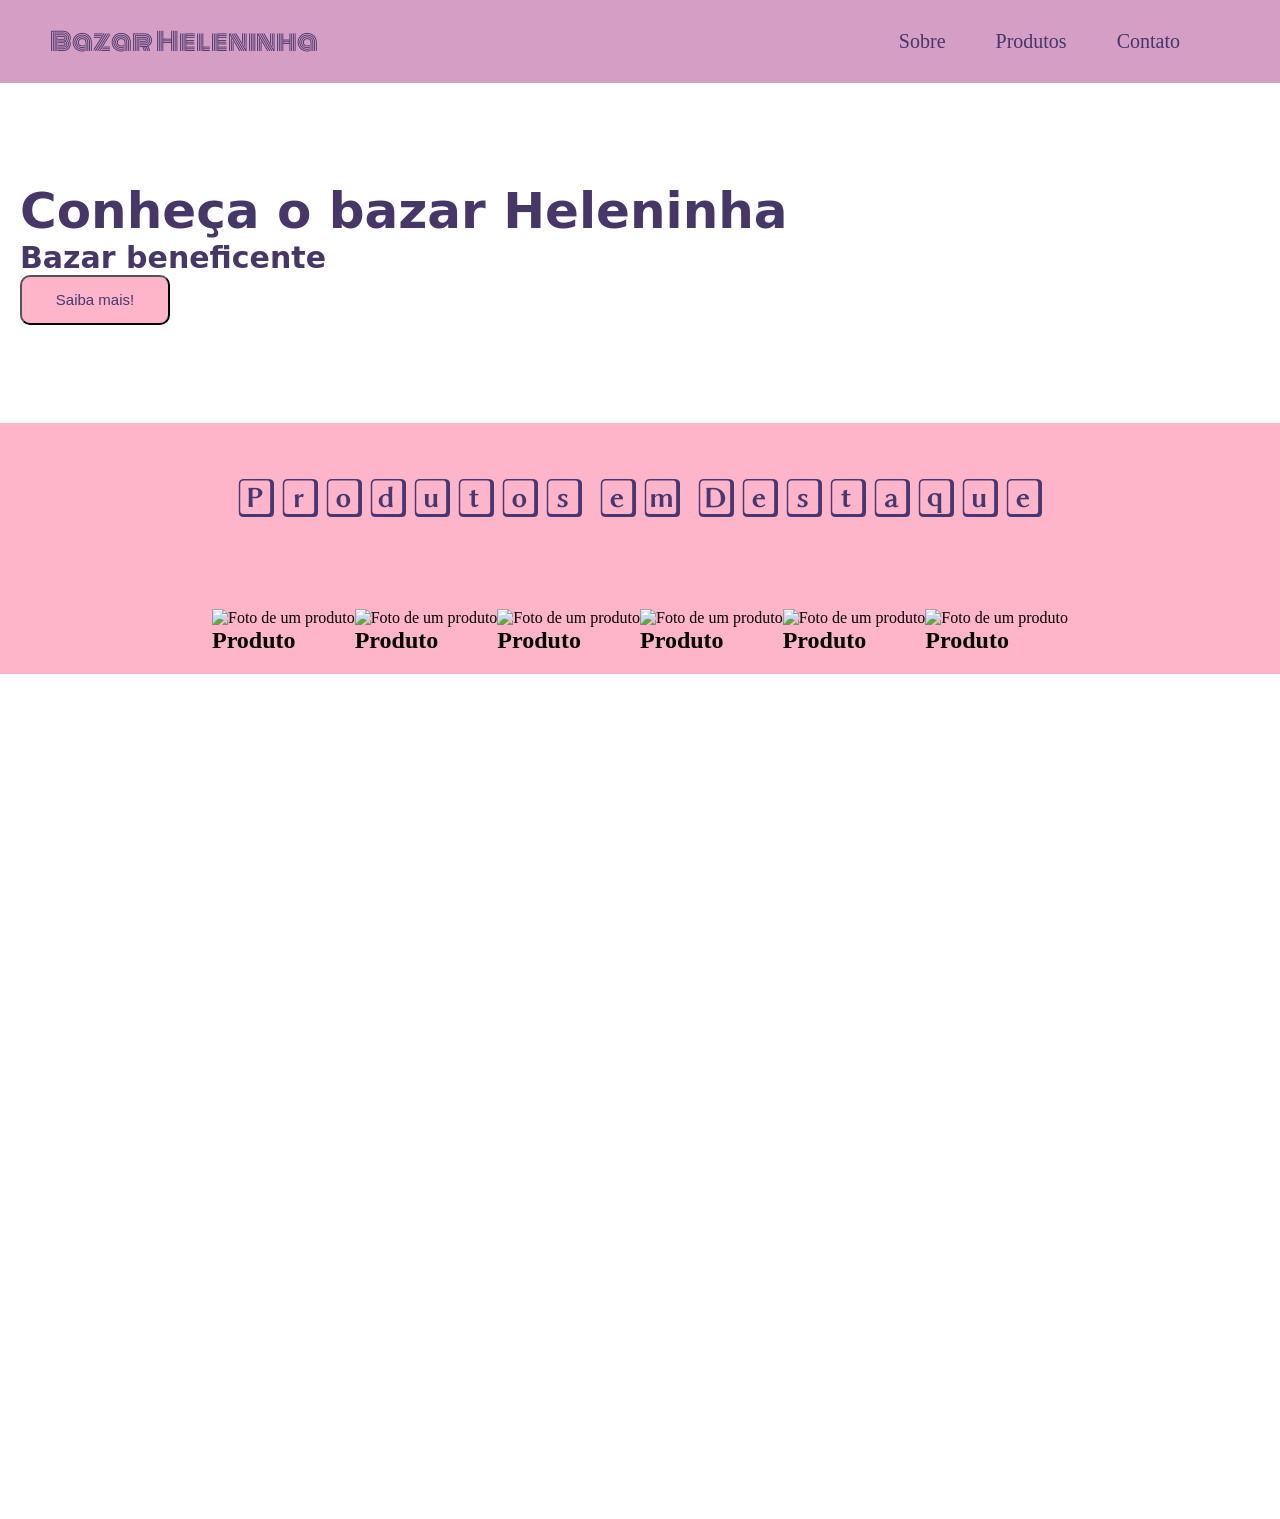
==== index.htm @ b9fe1be5 "Add files via upload" ====
<!DOCTYPE html>
<html lang="pt-br">
<head>
    <meta charset="UTF-8">
    <meta name="viewport" content="width=device-width, initial-scale=1.0">
    <link rel="stylesheet" href="style.css">
    <link rel="preconnect" href="https://fonts.googleapis.com">
    <link rel="preconnect" href="https://fonts.gstatic.com" crossorigin>
    <link href="https://fonts.googleapis.com/css2?family=Libertinus+Keyboard&family=Monoton&display=swap" rel="stylesheet">  
    <title>Bazar Heleninha</title>
</head>
<body>
    <header>
        <h2>Bazar Heleninha</h2>
        <nav>
            <ul>
                <li><a href="#sobre">Sobre</a></li>
                <li><a href="#produtos">Produtos</a></li>
                <li><a href="#contato">Contato</a></li>
            </ul>
        </nav>
    </header>

    <section class="topo-site"> 
        <h1>Conheça o bazar Heleninha</h1>
        <h2>Bazar beneficente</h2>
     
        <button id="saiba-mais">
            <a href="#">Saiba mais!</a>
        </button>
    </section>

    <section class="produtos-destaque">
        <h1>Produtos em Destaque</h1>
        <div class="produtos">
            <div class="produto">
                <img src="img/bazar-beneficente.png" alt="Foto de um produto" srcset="">
                <h2>Produto</h2>
            </div>

            <div class="produto">
                <img src="img/bazar-beneficente.png" alt="Foto de um produto" srcset="">
                <h2>Produto</h2>
            </div>
        
            <div class="produto">
                <img src="img/bazar-beneficente.png" alt="Foto de um produto" srcset="">
                <h2>Produto</h2>
            </div>

            <div class="produto">
                <img src="img/bazar-beneficente.png" alt="Foto de um produto" srcset="">
                <h2>Produto</h2>
            </div>

            <div class="produto">
                <img src="img/bazar-beneficente.png" alt="Foto de um produto" srcset="">
                <h2>Produto</h2>
            </div>

            <div class="produto">
                <img src="img/bazar-beneficente.png" alt="Foto de um produto" srcset="">
                <h2>Produto</h2>
            </div>
        </div>
    </section>

    <section class="parallax"> </section>

    <section class="mvv">
        <article class="missao">
            <h2>Missão</h2>
            <p>Lorem ipsum dolor sit amet consectetur adipisicing elit. Quisquam, quod  .</p>
        </article>
        <article class="visao">
            <h2>Visão</h2>
            <p>Lorem ipsum dolor sit amet consectetur adipisicing elit. Quisquam, quod.</p>
        </article>
        <article class="valores">
            <h2>Valores</h2>
            <p>Lorem ipsum dolor sit amet consectetur adipisicing elit. Quisquam, quod.</p>
        </article>
    </section>

    <footer>
        <section class="rodape">
            <article class="left-side">
                <h4>Redes sociais:</h4>
                <a href="https://www.instagram.com/bazar.heleninha?igsh=MTRmM3lyMXVzdnQ0ag=="><svg xmlns="http://www.w3.org/2000/svg" viewBox="0 0 448 512" width = "20px" ><!--!Font Awesome Free v7.0.1 by @fontawesome - https://fontawesome.com License - https://fontawesome.com/license/free Copyright 2025 Fonticons, Inc.--><path d="M224.3 141a115 115 0 1 0 -.6 230 115 115 0 1 0 .6-230zm-.6 40.4a74.6 74.6 0 1 1 .6 149.2 74.6 74.6 0 1 1 -.6-149.2zm93.4-45.1a26.8 26.8 0 1 1 53.6 0 26.8 26.8 0 1 1 -53.6 0zm129.7 27.2c-1.7-35.9-9.9-67.7-36.2-93.9-26.2-26.2-58-34.4-93.9-36.2-37-2.1-147.9-2.1-184.9 0-35.8 1.7-67.6 9.9-93.9 36.1s-34.4 58-36.2 93.9c-2.1 37-2.1 147.9 0 184.9 1.7 35.9 9.9 67.7 36.2 93.9s58 34.4 93.9 36.2c37 2.1 147.9 2.1 184.9 0 35.9-1.7 67.7-9.9 93.9-36.2 26.2-26.2 34.4-58 36.2-93.9 2.1-37 2.1-147.8 0-184.8zM399 388c-7.8 19.6-22.9 34.7-42.6 42.6-29.5 11.7-99.5 9-132.1 9s-102.7 2.6-132.1-9c-19.6-7.8-34.7-22.9-42.6-42.6-11.7-29.5-9-99.5-9-132.1s-2.6-102.7 9-132.1c7.8-19.6 22.9-34.7 42.6-42.6 29.5-11.7 99.5-9 132.1-9s102.7-2.6 132.1 9c19.6 7.8 34.7 22.9 42.6 42.6 11.7 29.5 9 99.5 9 132.1s2.7 102.7-9 132.1z"/></svg></a>
            </article>
            <article class="middle">
                <h4>Endereço: </h4>
                <iframe src="https://www.google.com/maps/embed?pb=!1m18!1m12!1m3!1d3655.4630672507064!2d-46.686541225130306!3d-23.623581963880145!2m3!1f0!2f0!3f0!3m2!1i1024!2i768!4f13.1!3m3!1m2!1s0x94ce509614fd8ca5%3A0x81a8673ee5ab8571!2sR.%20Joaquim%20Nabuco%2C%20119%20-%20Brooklin%2C%20S%C3%A3o%20Paulo%20-%20SP%2C%2004621-001!5e0!3m2!1spt-BR!2sbr!4v1757563681616!5m2!1spt-BR!2sbr" width="450" height="250" style="border:0;" allowfullscreen="" loading="lazy" referrerpolicy="no-referrer-when-downgrade"></iframe>
            </article>
            <article class="right-side">
                <h4>Horários: </h4>
                <p>Seg. a Sex. das 10h às 16h</p>
            </article>
        </section>
    </footer>
</body>
</html>
---- style.css ----
*{
    margin: 0;
    padding: 0;
}

html, body {
    height: 100%;
    overflow-x: hidden;
}

/*HEADER*/

header{
    background-color: #D49EC5;
    display: flex;
    justify-content: space-between;
    align-items: center;
    padding: 10px 50px;
}

header h2{
    color: #473668;
    font-family: "Monoton", sans-serif;
    font-weight: 400;
    font-style: normal;
    font-size: 25px;
    text-align: left;
}

nav ul{
    list-style: none;
    display: flex;
    justify-content: space-between;
    padding: 20px 50px;
    gap: 50px;
}

nav ul li a{
    color: #473668;
    text-decoration: none;
    font-size: 20px;
}

/*TOPO SITE*/

.topo-site{
    background-image: url(img/bazar-beneficente.png);
    background-size: cover;
    height: 300px;
    display: flex;
    flex-direction: column;
    justify-content: center;
    padding: 20px;
}

.topo-site h1{
    font-family: system-ui, -apple-system, BlinkMacSystemFont, 'Segoe UI', Roboto, Oxygen, Ubuntu, Cantarell, 'Open Sans', 'Helvetica Neue', sans-serif;
    font-size: 50px;
    color: #473668;
}

.topo-site h2{
    font-family: system-ui, -apple-system, BlinkMacSystemFont, 'Segoe UI', Roboto, Oxygen, Ubuntu, Cantarell, 'Open Sans', 'Helvetica Neue', sans-serif;
    font-size: 30px;
    color: #473668;
}

#saiba-mais{
    background-color: #FEB5C9;
    width: 150px;
    height: 50px;
    border-radius: 10px;
    cursor: pointer;
    transition: 0.5s ease-in;
}

#saiba-mais:hover{
    background-color: #463973;

}

#saiba-mais a{
    text-decoration: none;
    font-size: 15px;
    color: #463973;
    transition: 0.5s ease;
}

#saiba-mais a:hover{
    color: #FEB5C9;
}

/*PRODUTOS EM DESTAQUE*/

.produtos-destaque{
    display: flex;
    flex-direction: column;
    align-items: center;
    width: 100%;
    gap: 20px;
    background-color: #FEB5C9;
}

.produtos-destaque h1{
    padding: 50px;
    font-family: "Libertinus Keyboard", system-ui;
    font-size: 40px;
    color: #463973;
    font-weight: 400;
    font-style: normal;
}

.produtos{
    display: flex;
    flex-direction: row;
    justify-content: space-around;
    flex-wrap: wrap;
    max-width: 1000px;
    padding: 20px 50px;
}

.produto img{
    width: 300px;
    height: 250px;
}

/*Parallax*/

.parallax{
width: 100%;
height: 250px;
text-align: center;
padding: 40px 4%;

background-position: center;
background-size: cover;
background-repeat: no-repeat;
background-attachment: fixed;
}

.parallax:nth-of-type(3){
background-image: url("img/bazar-beneficente.png");
}

/*MISSAO, VISÃO E VALORES DA ONG*/

.mvv{
    display: flex;
    justify-content: space-evenly;
    padding: 20px 50px;
    gap: 30px;
    background-color: #AFD9A9;
    text-align: center;
}

.missao, .visao, .valores{
    background-color: #BBF2AC;
    padding: 20px;
    border-radius: 10px;
    box-shadow: 10px 10px 5px #888888;
    transition: 0.2s ease-in;
}

.missao:hover, .visao:hover, .valores:hover{
    transform: scale3d(1, 1, 1.1);
    box-shadow: 10px 10px 5px #555555;
}

.rodape{
    display: flex;
    flex-direction: row;
    justify-content: center;
    text-align: center;
    background-color: #463973;
    color: white;
}

.rodape article{
    padding: 50px;
}

@media (max-width: 800px) {
    header {
        flex-direction: column;
        padding: 20px 10px;
        text-align: center;
    }

    nav ul {
        flex-direction: column;
        gap: 20px;
        padding: 10px 0;
        align-items: center;
    }

    .topo-site {
        height: auto;
        padding: 30px 10px;
        max-width: 100%;
        margin: 10px 0;
    }

    .topo-site h1 {
        font-size: 32px;
    }

    .topo-site h2 {
        font-size: 20px;
    }

    #saiba-mais {
        width: 100%;
        height: 40px;
        margin-top: 10px;
    }

    .produtos-destaque {
        padding: 10px;
        max-width: 100%;
    }

    .produtos {
        flex-direction: column;
        align-items: center;
        padding: 10px 0;
        gap: 20px;
        max-width: 100%;
    }

    .produto img {
        width: 90vw;
        max-width: 300px;
        height: auto;
    }

    .mvv {
        flex-direction: column;
        gap: 20px;
        padding: 10px;
        max-width: 100%;
    }

    .rodape {
        flex-direction: column;
        gap: 20px;
        padding: 10px;
        max-width: 100%;
    }

    .rodape article,
    .middle iframe {
        width: 100%;
        max-width: 100%;
    }

    .middle iframe {
        height: 180px;
    }
}
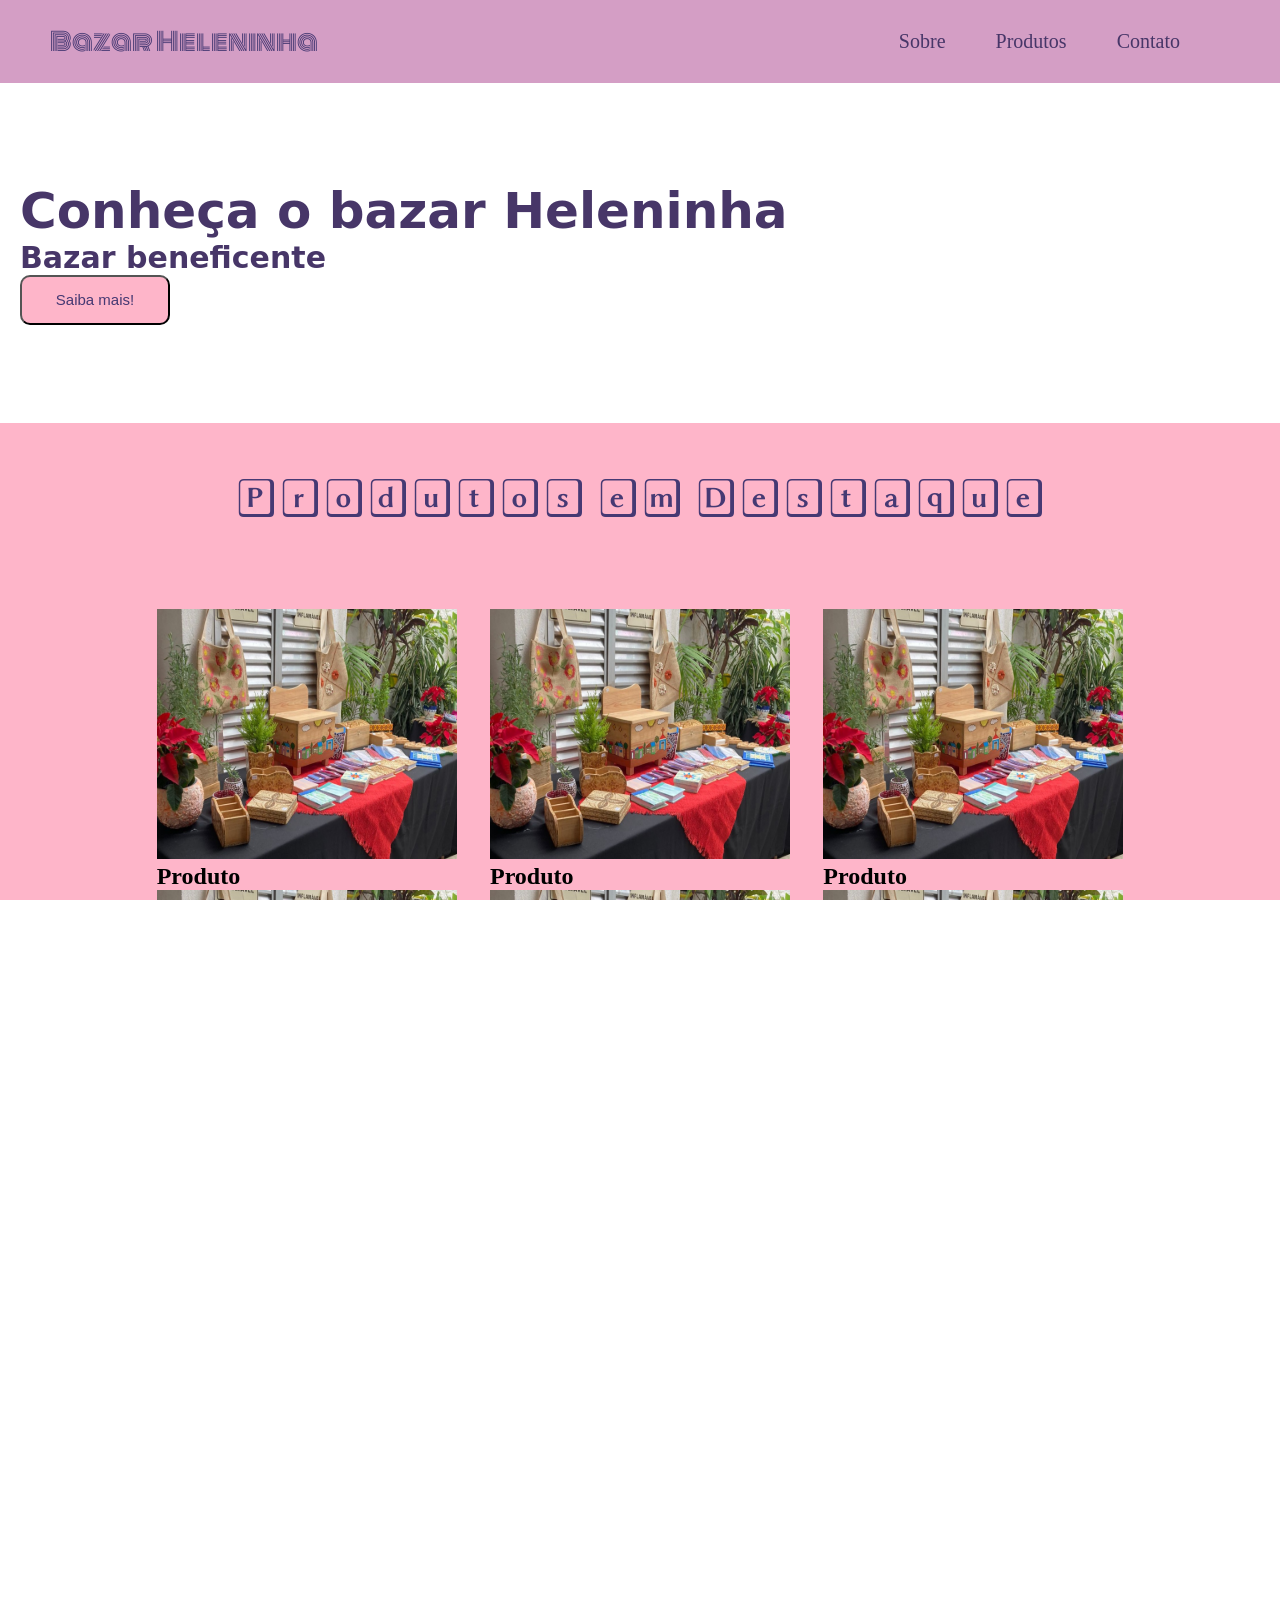
==== commit 5859f802: "Add files via upload" ====
--- a/index.htm
+++ b/index.htm
@@ -86,10 +86,9 @@
         <section class="rodape">
             <article class="left-side">
                 <h4>Redes sociais:</h4>
-                <a href="https://www.instagram.com/bazar.heleninha?igsh=MTRmM3lyMXVzdnQ0ag=="><svg xmlns="http://www.w3.org/2000/svg" viewBox="0 0 448 512" width = "20px" ><!--!Font Awesome Free v7.0.1 by @fontawesome - https://fontawesome.com License - https://fontawesome.com/license/free Copyright 2025 Fonticons, Inc.--><path d="M224.3 141a115 115 0 1 0 -.6 230 115 115 0 1 0 .6-230zm-.6 40.4a74.6 74.6 0 1 1 .6 149.2 74.6 74.6 0 1 1 -.6-149.2zm93.4-45.1a26.8 26.8 0 1 1 53.6 0 26.8 26.8 0 1 1 -53.6 0zm129.7 27.2c-1.7-35.9-9.9-67.7-36.2-93.9-26.2-26.2-58-34.4-93.9-36.2-37-2.1-147.9-2.1-184.9 0-35.8 1.7-67.6 9.9-93.9 36.1s-34.4 58-36.2 93.9c-2.1 37-2.1 147.9 0 184.9 1.7 35.9 9.9 67.7 36.2 93.9s58 34.4 93.9 36.2c37 2.1 147.9 2.1 184.9 0 35.9-1.7 67.7-9.9 93.9-36.2 26.2-26.2 34.4-58 36.2-93.9 2.1-37 2.1-147.8 0-184.8zM399 388c-7.8 19.6-22.9 34.7-42.6 42.6-29.5 11.7-99.5 9-132.1 9s-102.7 2.6-132.1-9c-19.6-7.8-34.7-22.9-42.6-42.6-11.7-29.5-9-99.5-9-132.1s-2.6-102.7 9-132.1c7.8-19.6 22.9-34.7 42.6-42.6 29.5-11.7 99.5-9 132.1-9s102.7-2.6 132.1 9c19.6 7.8 34.7 22.9 42.6 42.6 11.7 29.5 9 99.5 9 132.1s2.7 102.7-9 132.1z"/></svg></a>
+                <a href="https://www.instagram.com/bazar.heleninha?igsh=MTRmM3lyMXVzdnQ0ag=="><svg xmlns="http://www.w3.org/2000/svg" viewBox="0 0 448 512" width = "40px" ><!--!Font Awesome Free v7.0.1 by @fontawesome - https://fontawesome.com License - https://fontawesome.com/license/free Copyright 2025 Fonticons, Inc.--><path d="M224.3 141a115 115 0 1 0 -.6 230 115 115 0 1 0 .6-230zm-.6 40.4a74.6 74.6 0 1 1 .6 149.2 74.6 74.6 0 1 1 -.6-149.2zm93.4-45.1a26.8 26.8 0 1 1 53.6 0 26.8 26.8 0 1 1 -53.6 0zm129.7 27.2c-1.7-35.9-9.9-67.7-36.2-93.9-26.2-26.2-58-34.4-93.9-36.2-37-2.1-147.9-2.1-184.9 0-35.8 1.7-67.6 9.9-93.9 36.1s-34.4 58-36.2 93.9c-2.1 37-2.1 147.9 0 184.9 1.7 35.9 9.9 67.7 36.2 93.9s58 34.4 93.9 36.2c37 2.1 147.9 2.1 184.9 0 35.9-1.7 67.7-9.9 93.9-36.2 26.2-26.2 34.4-58 36.2-93.9 2.1-37 2.1-147.8 0-184.8zM399 388c-7.8 19.6-22.9 34.7-42.6 42.6-29.5 11.7-99.5 9-132.1 9s-102.7 2.6-132.1-9c-19.6-7.8-34.7-22.9-42.6-42.6-11.7-29.5-9-99.5-9-132.1s-2.6-102.7 9-132.1c7.8-19.6 22.9-34.7 42.6-42.6 29.5-11.7 99.5-9 132.1-9s102.7-2.6 132.1 9c19.6 7.8 34.7 22.9 42.6 42.6 11.7 29.5 9 99.5 9 132.1s2.7 102.7-9 132.1z"/></svg></a>
             </article>
             <article class="middle">
-                <h4>Endereço: </h4>
                 <iframe src="https://www.google.com/maps/embed?pb=!1m18!1m12!1m3!1d3655.4630672507064!2d-46.686541225130306!3d-23.623581963880145!2m3!1f0!2f0!3f0!3m2!1i1024!2i768!4f13.1!3m3!1m2!1s0x94ce509614fd8ca5%3A0x81a8673ee5ab8571!2sR.%20Joaquim%20Nabuco%2C%20119%20-%20Brooklin%2C%20S%C3%A3o%20Paulo%20-%20SP%2C%2004621-001!5e0!3m2!1spt-BR!2sbr!4v1757563681616!5m2!1spt-BR!2sbr" width="450" height="250" style="border:0;" allowfullscreen="" loading="lazy" referrerpolicy="no-referrer-when-downgrade"></iframe>
             </article>
             <article class="right-side">
--- a/style.css
+++ b/style.css
@@ -19,7 +19,7 @@
 }
 
 header h2{
-    color: #473668;
+    color: #463973;
     font-family: "Monoton", sans-serif;
     font-weight: 400;
     font-style: normal;
@@ -44,7 +44,7 @@
 /*TOPO SITE*/
 
 .topo-site{
-    background-image: url(img/bazar-beneficente.png);
+    background-image: url(img/bazar.jpg);
     background-size: cover;
     height: 300px;
     display: flex;
@@ -170,6 +170,7 @@
     display: flex;
     flex-direction: row;
     justify-content: center;
+    align-items: center;
     text-align: center;
     background-color: #463973;
     color: white;
@@ -178,6 +179,11 @@
 .rodape article{
     padding: 50px;
 }
+
+.rodape h4, p{
+    font-size: 20px;
+}
+
 
 @media (max-width: 800px) {
     header {
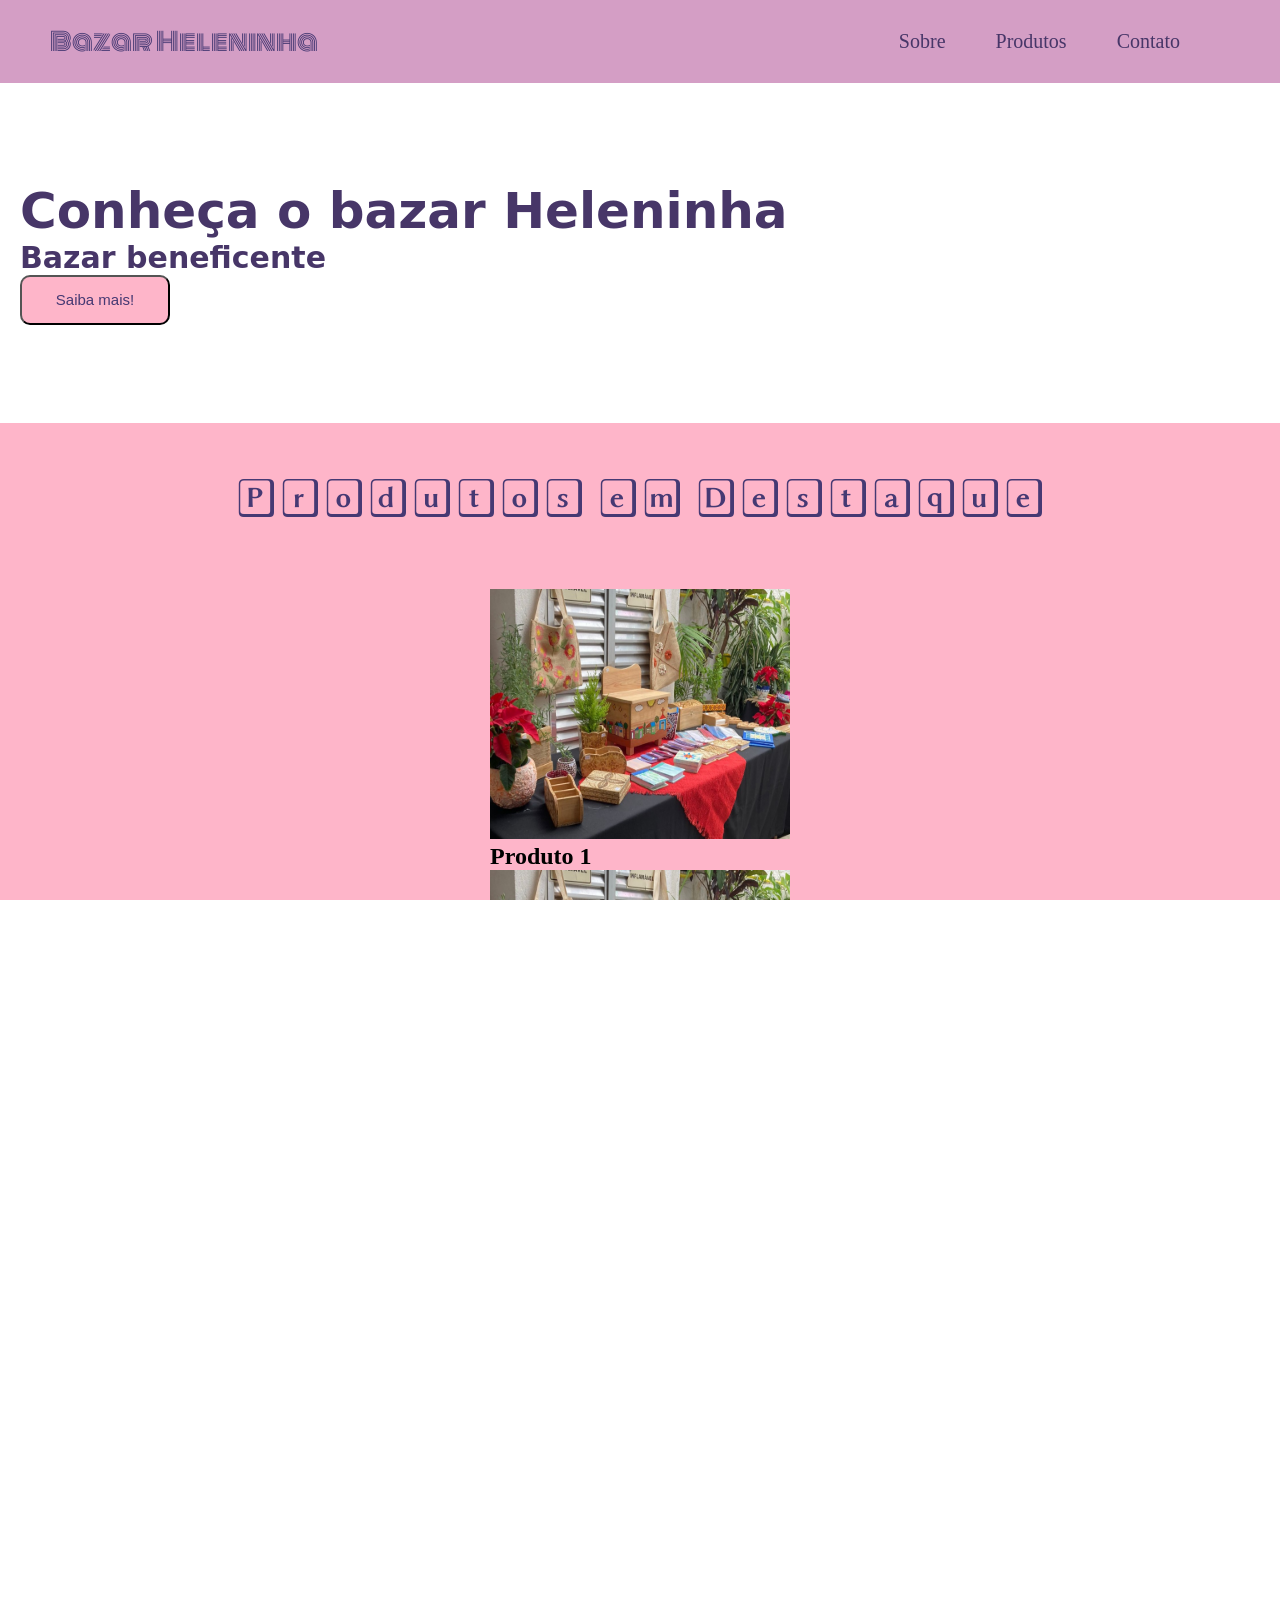
==== commit f7435518: "novo codigo com script" ====
--- a/index.htm
+++ b/index.htm
@@ -4,6 +4,7 @@
     <meta charset="UTF-8">
     <meta name="viewport" content="width=device-width, initial-scale=1.0">
     <link rel="stylesheet" href="style.css">
+    <script src="script.js"></script>
     <link rel="preconnect" href="https://fonts.googleapis.com">
     <link rel="preconnect" href="https://fonts.gstatic.com" crossorigin>
     <link href="https://fonts.googleapis.com/css2?family=Libertinus+Keyboard&family=Monoton&display=swap" rel="stylesheet">  
@@ -32,37 +33,9 @@
 
     <section class="produtos-destaque">
         <h1>Produtos em Destaque</h1>
-        <div class="produtos">
-            <div class="produto">
-                <img src="img/bazar-beneficente.png" alt="Foto de um produto" srcset="">
-                <h2>Produto</h2>
-            </div>
-
-            <div class="produto">
-                <img src="img/bazar-beneficente.png" alt="Foto de um produto" srcset="">
-                <h2>Produto</h2>
-            </div>
-        
-            <div class="produto">
-                <img src="img/bazar-beneficente.png" alt="Foto de um produto" srcset="">
-                <h2>Produto</h2>
-            </div>
-
-            <div class="produto">
-                <img src="img/bazar-beneficente.png" alt="Foto de um produto" srcset="">
-                <h2>Produto</h2>
-            </div>
-
-            <div class="produto">
-                <img src="img/bazar-beneficente.png" alt="Foto de um produto" srcset="">
-                <h2>Produto</h2>
-            </div>
-
-            <div class="produto">
-                <img src="img/bazar-beneficente.png" alt="Foto de um produto" srcset="">
-                <h2>Produto</h2>
-            </div>
-        </div>
+        <article id="produtos">
+            <!--Java Script-->
+        </article>
     </section>
 
     <section class="parallax"> </section>
--- a/style.css
+++ b/style.css
@@ -119,7 +119,7 @@
     padding: 20px 50px;
 }
 
-.produto img{
+#produto img{
     width: 300px;
     height: 250px;
 }
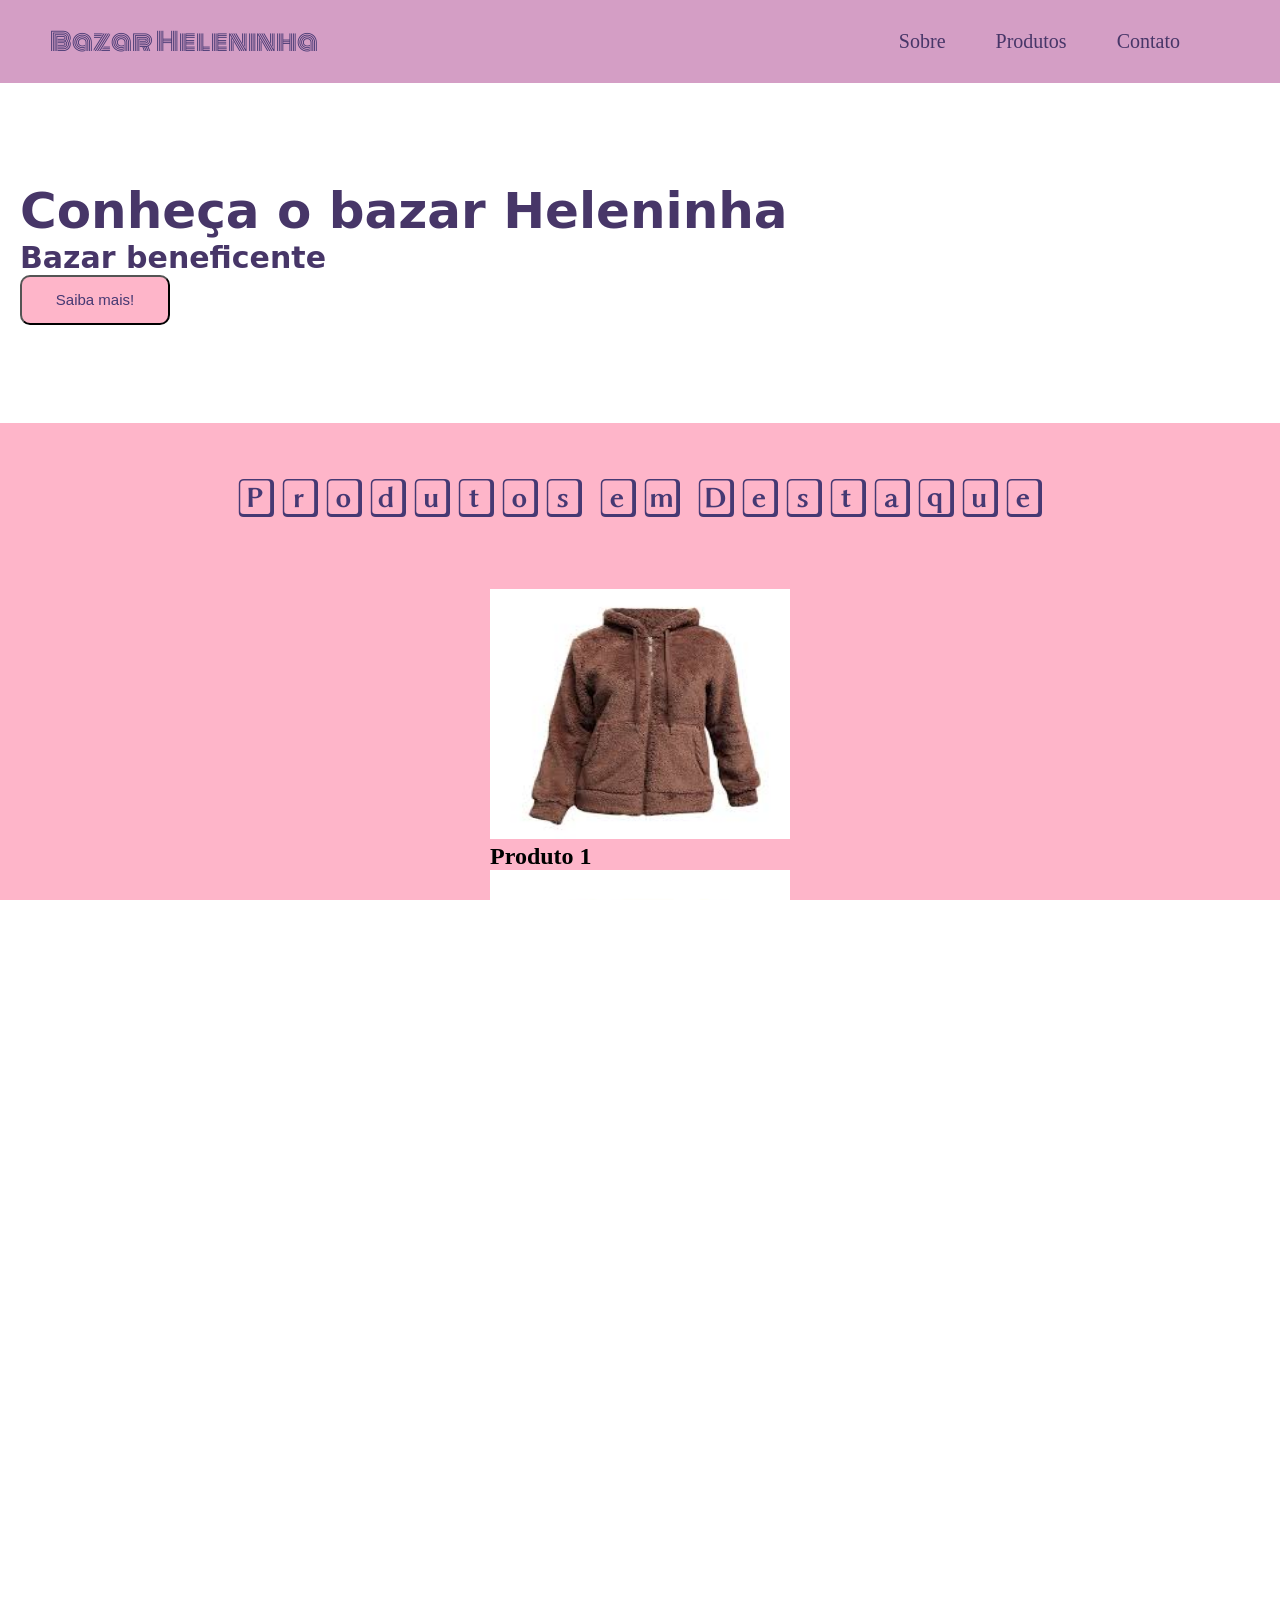
==== commit 5a50769c: "1 interação js pendente" ====
--- a/index.htm
+++ b/index.htm
@@ -17,7 +17,7 @@
             <ul>
                 <li><a href="#sobre">Sobre</a></li>
                 <li><a href="#produtos">Produtos</a></li>
-                <li><a href="#contato">Contato</a></li>
+                <li><a href="#" id="contato">Contato</a></li>
             </ul>
         </nav>
     </header>
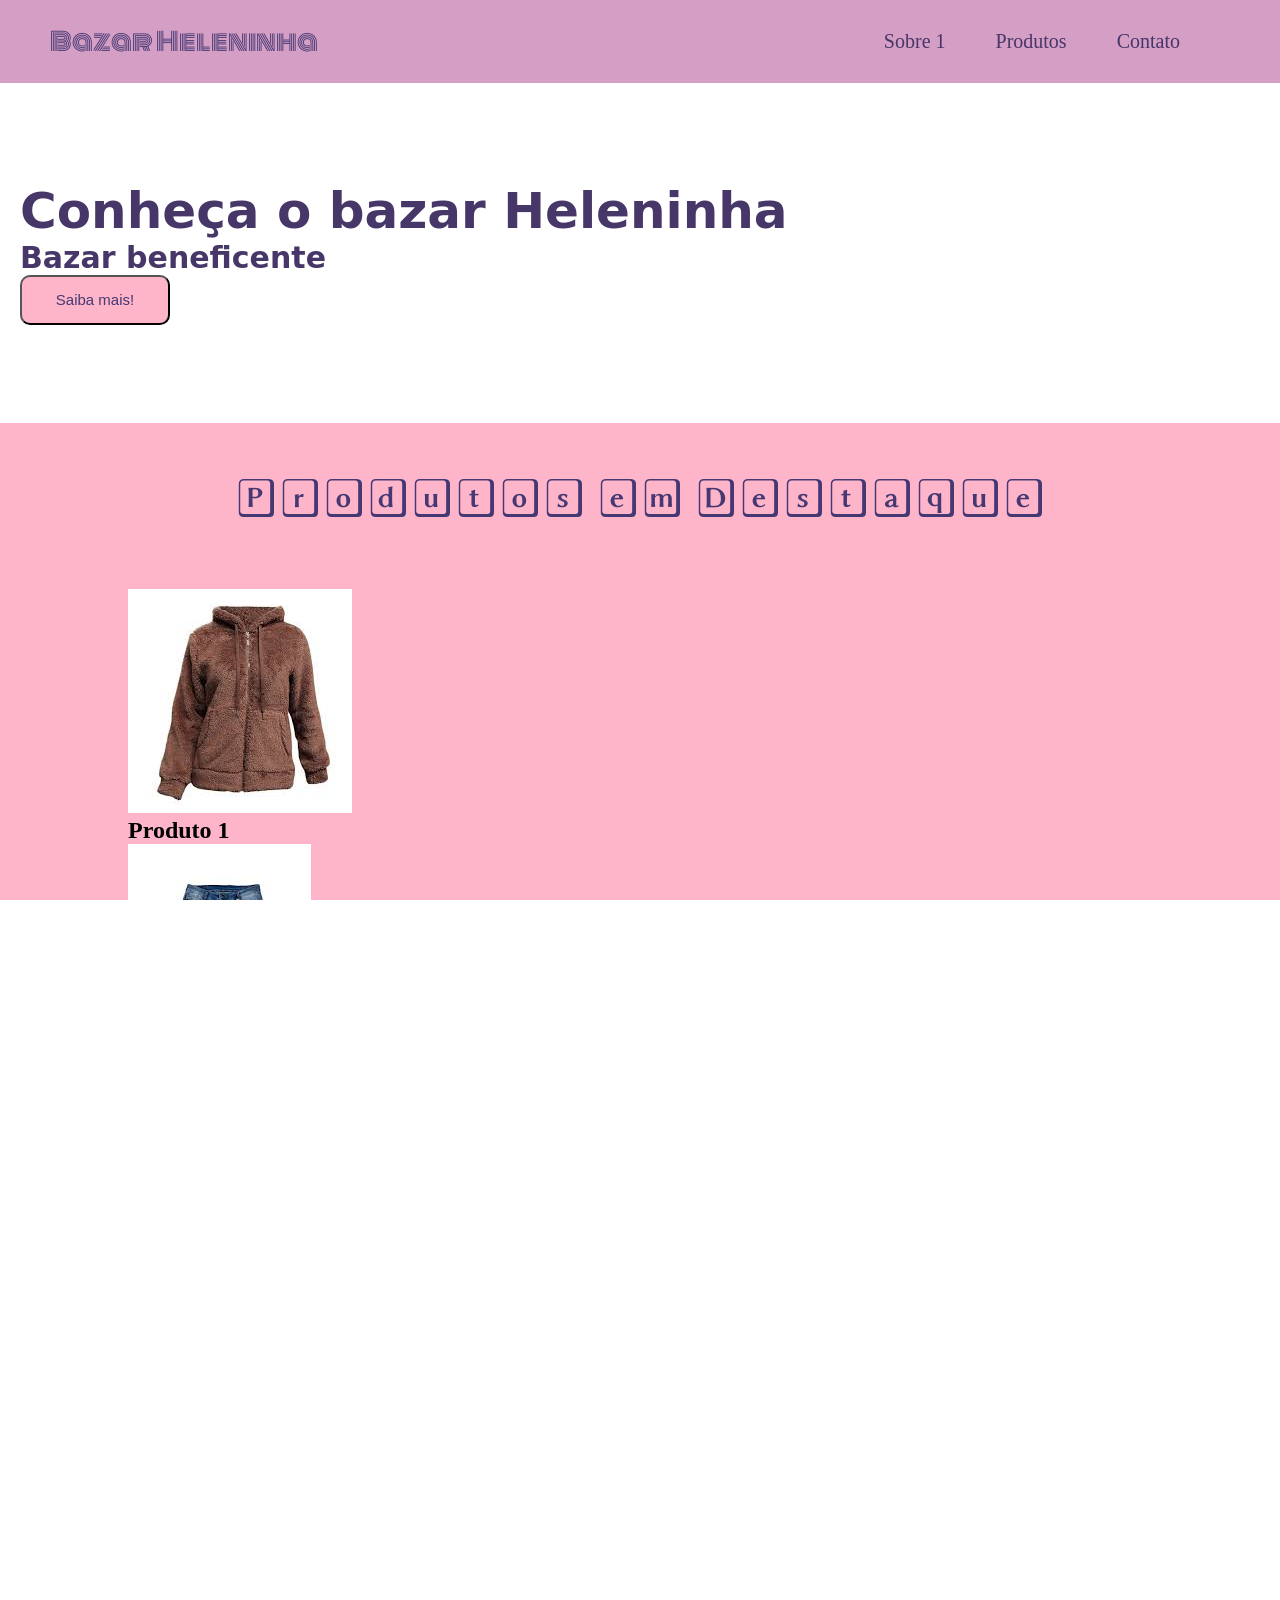
==== commit def9eb24: "atualiza nav" ====
--- a/index.htm
+++ b/index.htm
@@ -15,7 +15,7 @@
         <h2>Bazar Heleninha</h2>
         <nav>
             <ul>
-                <li><a href="#sobre">Sobre</a></li>
+                <li><a href="#sobre">Sobre 1</a></li>
                 <li><a href="#produtos">Produtos</a></li>
                 <li><a href="#" id="contato">Contato</a></li>
             </ul>
--- a/style.css
+++ b/style.css
@@ -119,7 +119,7 @@
     padding: 20px 50px;
 }
 
-#produto img{
+.produto img{
     width: 300px;
     height: 250px;
 }
@@ -176,6 +176,10 @@
     color: white;
 }
 
+.rodape h4, p{
+    font-size: 20px;
+}
+
 .rodape article{
     padding: 50px;
 }
@@ -215,7 +219,7 @@
     }
 
     #saiba-mais {
-        width: 100%;
+        width: 30%;
         height: 40px;
         margin-top: 10px;
     }
@@ -223,6 +227,11 @@
     .produtos-destaque {
         padding: 10px;
         max-width: 100%;
+    }
+
+    .produtos-destaque h1{
+        text-align: center;
+        font-size: 200%;
     }
 
     .produtos {
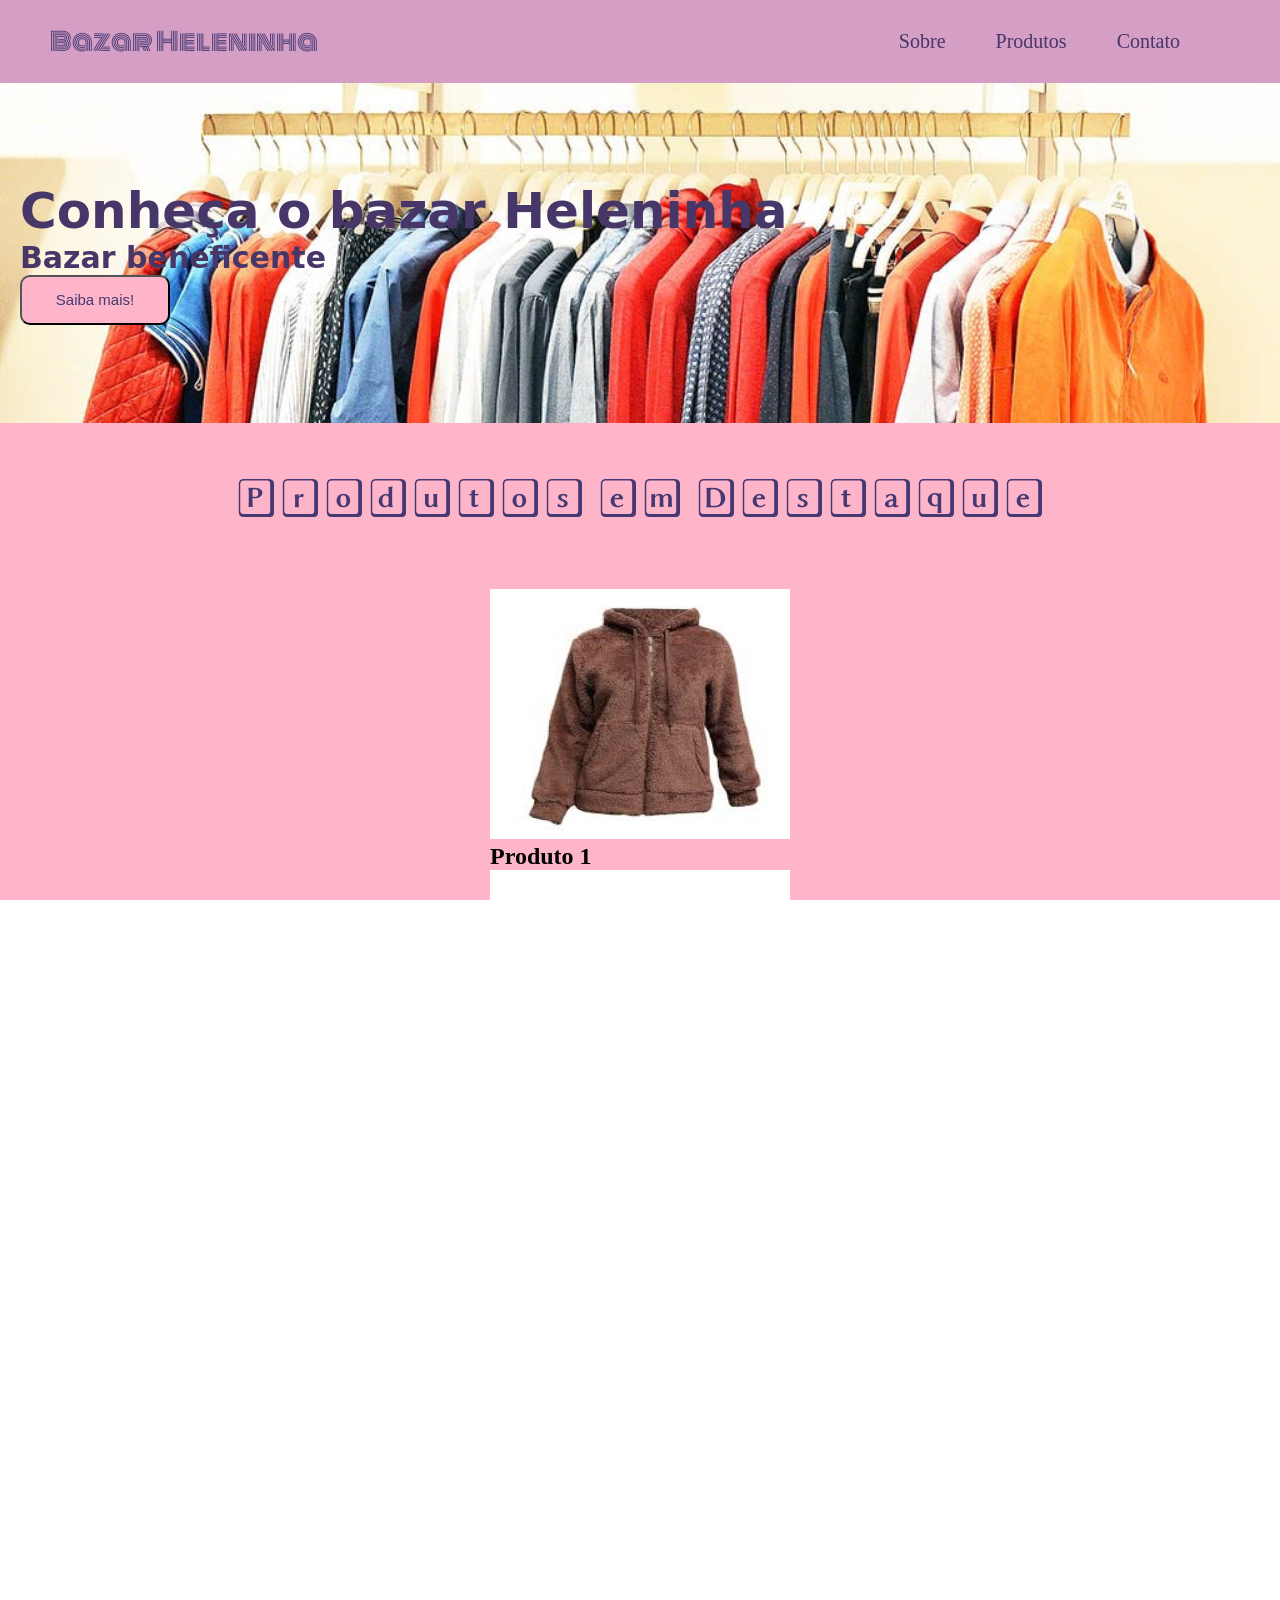
==== commit 9185025e: "Atualizando imagem e HTML" ====
--- a/index.htm
+++ b/index.htm
@@ -15,7 +15,7 @@
         <h2>Bazar Heleninha</h2>
         <nav>
             <ul>
-                <li><a href="#sobre">Sobre 1</a></li>
+                <li><a href="#sobre">Sobre</a></li>
                 <li><a href="#produtos">Produtos</a></li>
                 <li><a href="#" id="contato">Contato</a></li>
             </ul>
--- a/style.css
+++ b/style.css
@@ -119,7 +119,7 @@
     padding: 20px 50px;
 }
 
-.produto img{
+#produto img{
     width: 300px;
     height: 250px;
 }
